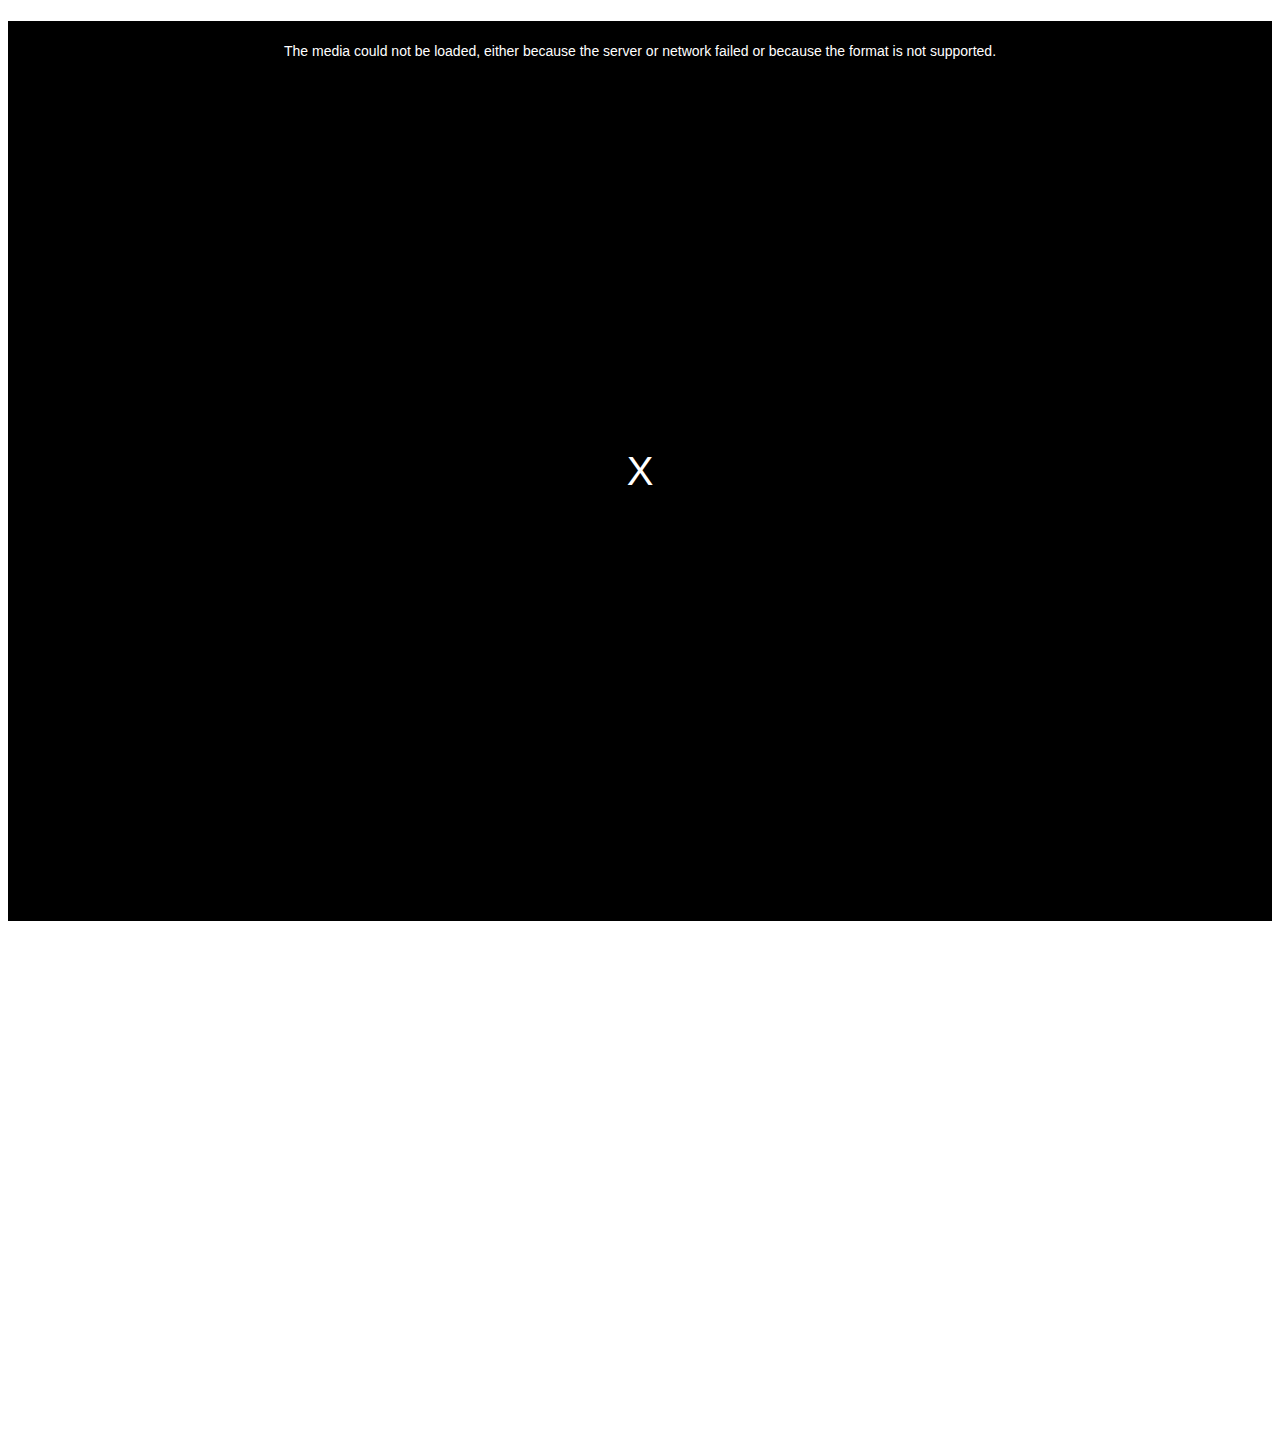
==== index.html @ 171397bf "Update index.html" ====
<!DOCTYPE html>
<html>
<head>
<meta charset=utf-8 />
<title>Welcome to nginx!</title>
<link href="/video-js.css" rel="stylesheet">
<script src="/video.js"></script>
<script src="/videojs-contrib-hls.js"></script>


<script>
var player = videojs('example-video');
player.play();
</script>


</head>
<body>
<h1></h1>


<body>



<div class="videocontent">
 <video autoplay poster="/logo.png" id="example-video" class="video-js vjs-default-skin vjs-big-play-centered vjs-fill" controls preload="auto" width="auto" height="auto"  data-setup='{}'>

<source src="http://192.168.0.10/hls/test.m3u8" type="application/x-mpegURL">
        <p class="vjs-no-js">To view this video please enable JavaScript, and consider upgrading to a web browser that
 <a href="http://videojs.com/html5-video-support/" target="_blank">supports HTML5 video</a></p>
        </video>
</div>
 <div>
 <iframe frameborder="0"
        scrolling="no"
        id="chat_embed"
        src="https://www.twitch.tv/embed/hynicon/chat"
        height="500"
        width="350">
</iframe>
 </div>
</body>
</html>
---- video-js.css ----
.video-js .vjs-big-play-button .vjs-icon-placeholder:before, .vjs-button > .vjs-icon-placeholder:before, .video-js .vjs-modal-dialog, .vjs-modal-dialog .vjs-modal-dialog-content {
  position: absolute;
  top: 0;
  left: 0;
  width: 100%;
  height: 100%; }

.video-js .vjs-big-play-button .vjs-icon-placeholder:before, .vjs-button > .vjs-icon-placeholder:before {
  text-align: center; }

@font-face {
  font-family: VideoJS;
  src: url([data-uri]) format("woff");
  font-weight: normal;
  font-style: normal; }

.vjs-icon-play, .video-js .vjs-big-play-button .vjs-icon-placeholder:before, .video-js .vjs-play-control .vjs-icon-placeholder {
  font-family: VideoJS;
  font-weight: normal;
  font-style: normal; }
  .vjs-icon-play:before, .video-js .vjs-big-play-button .vjs-icon-placeholder:before, .video-js .vjs-play-control .vjs-icon-placeholder:before {
    content: "\f101"; }

.vjs-icon-play-circle {
  font-family: VideoJS;
  font-weight: normal;
  font-style: normal; }
  .vjs-icon-play-circle:before {
    content: "\f102"; }

.vjs-icon-pause, .video-js .vjs-play-control.vjs-playing .vjs-icon-placeholder {
  font-family: VideoJS;
  font-weight: normal;
  font-style: normal; }
  .vjs-icon-pause:before, .video-js .vjs-play-control.vjs-playing .vjs-icon-placeholder:before {
    content: "\f103"; }

.vjs-icon-volume-mute, .video-js .vjs-mute-control.vjs-vol-0 .vjs-icon-placeholder {
  font-family: VideoJS;
  font-weight: normal;
  font-style: normal; }
  .vjs-icon-volume-mute:before, .video-js .vjs-mute-control.vjs-vol-0 .vjs-icon-placeholder:before {
    content: "\f104"; }

.vjs-icon-volume-low, .video-js .vjs-mute-control.vjs-vol-1 .vjs-icon-placeholder {
  font-family: VideoJS;
  font-weight: normal;
  font-style: normal; }
  .vjs-icon-volume-low:before, .video-js .vjs-mute-control.vjs-vol-1 .vjs-icon-placeholder:before {
    content: "\f105"; }

.vjs-icon-volume-mid, .video-js .vjs-mute-control.vjs-vol-2 .vjs-icon-placeholder {
  font-family: VideoJS;
  font-weight: normal;
  font-style: normal; }
  .vjs-icon-volume-mid:before, .video-js .vjs-mute-control.vjs-vol-2 .vjs-icon-placeholder:before {
    content: "\f106"; }

.vjs-icon-volume-high, .video-js .vjs-mute-control .vjs-icon-placeholder {
  font-family: VideoJS;
  font-weight: normal;
  font-style: normal; }
  .vjs-icon-volume-high:before, .video-js .vjs-mute-control .vjs-icon-placeholder:before {
    content: "\f107"; }

.vjs-icon-fullscreen-enter, .video-js .vjs-fullscreen-control .vjs-icon-placeholder {
  font-family: VideoJS;
  font-weight: normal;
  font-style: normal; }
  .vjs-icon-fullscreen-enter:before, .video-js .vjs-fullscreen-control .vjs-icon-placeholder:before {
    content: "\f108"; }

.vjs-icon-fullscreen-exit, .video-js.vjs-fullscreen .vjs-fullscreen-control .vjs-icon-placeholder {
  font-family: VideoJS;
  font-weight: normal;
  font-style: normal; }
  .vjs-icon-fullscreen-exit:before, .video-js.vjs-fullscreen .vjs-fullscreen-control .vjs-icon-placeholder:before {
    content: "\f109"; }

.vjs-icon-square {
  font-family: VideoJS;
  font-weight: normal;
  font-style: normal; }
  .vjs-icon-square:before {
    content: "\f10a"; }

.vjs-icon-spinner {
  font-family: VideoJS;
  font-weight: normal;
  font-style: normal; }
  .vjs-icon-spinner:before {
    content: "\f10b"; }

.vjs-icon-subtitles, .video-js .vjs-subtitles-button .vjs-icon-placeholder, .video-js .vjs-subs-caps-button .vjs-icon-placeholder,
.video-js.video-js:lang(en-GB) .vjs-subs-caps-button .vjs-icon-placeholder,
.video-js.video-js:lang(en-IE) .vjs-subs-caps-button .vjs-icon-placeholder,
.video-js.video-js:lang(en-AU) .vjs-subs-caps-button .vjs-icon-placeholder,
.video-js.video-js:lang(en-NZ) .vjs-subs-caps-button .vjs-icon-placeholder {
  font-family: VideoJS;
  font-weight: normal;
  font-style: normal; }
  .vjs-icon-subtitles:before, .video-js .vjs-subtitles-button .vjs-icon-placeholder:before, .video-js .vjs-subs-caps-button .vjs-icon-placeholder:before,
  .video-js.video-js:lang(en-GB) .vjs-subs-caps-button .vjs-icon-placeholder:before,
  .video-js.video-js:lang(en-IE) .vjs-subs-caps-button .vjs-icon-placeholder:before,
  .video-js.video-js:lang(en-AU) .vjs-subs-caps-button .vjs-icon-placeholder:before,
  .video-js.video-js:lang(en-NZ) .vjs-subs-caps-button .vjs-icon-placeholder:before {
    content: "\f10c"; }

.vjs-icon-captions, .video-js .vjs-captions-button .vjs-icon-placeholder, .video-js:lang(en) .vjs-subs-caps-button .vjs-icon-placeholder,
.video-js:lang(fr-CA) .vjs-subs-caps-button .vjs-icon-placeholder {
  font-family: VideoJS;
  font-weight: normal;
  font-style: normal; }
  .vjs-icon-captions:before, .video-js .vjs-captions-button .vjs-icon-placeholder:before, .video-js:lang(en) .vjs-subs-caps-button .vjs-icon-placeholder:before,
  .video-js:lang(fr-CA) .vjs-subs-caps-button .vjs-icon-placeholder:before {
    content: "\f10d"; }

.vjs-icon-chapters, .video-js .vjs-chapters-button .vjs-icon-placeholder {
  font-family: VideoJS;
  font-weight: normal;
  font-style: normal; }
  .vjs-icon-chapters:before, .video-js .vjs-chapters-button .vjs-icon-placeholder:before {
    content: "\f10e"; }

.vjs-icon-share {
  font-family: VideoJS;
  font-weight: normal;
  font-style: normal; }
  .vjs-icon-share:before {
    content: "\f10f"; }

.vjs-icon-cog {
  font-family: VideoJS;
  font-weight: normal;
  font-style: normal; }
  .vjs-icon-cog:before {
    content: "\f110"; }

.vjs-icon-circle, .video-js .vjs-play-progress, .video-js .vjs-volume-level, .vjs-seek-to-live-control .vjs-icon-placeholder {
  font-family: VideoJS;
  font-weight: normal;
  font-style: normal; }
  .vjs-icon-circle:before, .video-js .vjs-play-progress:before, .video-js .vjs-volume-level:before, .vjs-seek-to-live-control .vjs-icon-placeholder:before {
    content: "\f111"; }

.vjs-icon-circle-outline {
  font-family: VideoJS;
  font-weight: normal;
  font-style: normal; }
  .vjs-icon-circle-outline:before {
    content: "\f112"; }

.vjs-icon-circle-inner-circle {
  font-family: VideoJS;
  font-weight: normal;
  font-style: normal; }
  .vjs-icon-circle-inner-circle:before {
    content: "\f113"; }

.vjs-icon-hd {
  font-family: VideoJS;
  font-weight: normal;
  font-style: normal; }
  .vjs-icon-hd:before {
    content: "\f114"; }

.vjs-icon-cancel, .video-js .vjs-control.vjs-close-button .vjs-icon-placeholder {
  font-family: VideoJS;
  font-weight: normal;
  font-style: normal; }
  .vjs-icon-cancel:before, .video-js .vjs-control.vjs-close-button .vjs-icon-placeholder:before {
    content: "\f115"; }

.vjs-icon-replay, .video-js .vjs-play-control.vjs-ended .vjs-icon-placeholder {
  font-family: VideoJS;
  font-weight: normal;
  font-style: normal; }
  .vjs-icon-replay:before, .video-js .vjs-play-control.vjs-ended .vjs-icon-placeholder:before {
    content: "\f116"; }

.vjs-icon-facebook {
  font-family: VideoJS;
  font-weight: normal;
  font-style: normal; }
  .vjs-icon-facebook:before {
    content: "\f117"; }

.vjs-icon-gplus {
  font-family: VideoJS;
  font-weight: normal;
  font-style: normal; }
  .vjs-icon-gplus:before {
    content: "\f118"; }

.vjs-icon-linkedin {
  font-family: VideoJS;
  font-weight: normal;
  font-style: normal; }
  .vjs-icon-linkedin:before {
    content: "\f119"; }

.vjs-icon-twitter {
  font-family: VideoJS;
  font-weight: normal;
  font-style: normal; }
  .vjs-icon-twitter:before {
    content: "\f11a"; }

.vjs-icon-tumblr {
  font-family: VideoJS;
  font-weight: normal;
  font-style: normal; }
  .vjs-icon-tumblr:before {
    content: "\f11b"; }

.vjs-icon-pinterest {
  font-family: VideoJS;
  font-weight: normal;
  font-style: normal; }
  .vjs-icon-pinterest:before {
    content: "\f11c"; }

.vjs-icon-audio-description, .video-js .vjs-descriptions-button .vjs-icon-placeholder {
  font-family: VideoJS;
  font-weight: normal;
  font-style: normal; }
  .vjs-icon-audio-description:before, .video-js .vjs-descriptions-button .vjs-icon-placeholder:before {
    content: "\f11d"; }

.vjs-icon-audio, .video-js .vjs-audio-button .vjs-icon-placeholder {
  font-family: VideoJS;
  font-weight: normal;
  font-style: normal; }
  .vjs-icon-audio:before, .video-js .vjs-audio-button .vjs-icon-placeholder:before {
    content: "\f11e"; }

.vjs-icon-next-item {
  font-family: VideoJS;
  font-weight: normal;
  font-style: normal; }
  .vjs-icon-next-item:before {
    content: "\f11f"; }

.vjs-icon-previous-item {
  font-family: VideoJS;
  font-weight: normal;
  font-style: normal; }
  .vjs-icon-previous-item:before {
    content: "\f120"; }

.video-js {
  display: block;
  vertical-align: top;
  box-sizing: border-box;
  color: #fff;
  background-color: #000;
  position: relative;
  padding: 0;
  font-size: 10px;
  line-height: 1;
  font-weight: normal;
  font-style: normal;
  font-family: Arial, Helvetica, sans-serif;
  word-break: initial; }
  .video-js:-moz-full-screen {
    position: absolute; }
  .video-js:-webkit-full-screen {
    width: 100% !important;
    height: 100% !important; }

.video-js[tabindex="-1"] {
  outline: none; }

.video-js *,
.video-js *:before,
.video-js *:after {
  box-sizing: inherit; }

.video-js ul {
  font-family: inherit;
  font-size: inherit;
  line-height: inherit;
  list-style-position: outside;
  margin-left: 0;
  margin-right: 0;
  margin-top: 0;
  margin-bottom: 0; }

.video-js.vjs-fluid,
.video-js.vjs-16-9,
.video-js.vjs-4-3 {
  width: 100%;
  max-width: 100%;
  height: 0; }

.video-js.vjs-16-9 {
  padding-top: 56.25%; }

.video-js.vjs-4-3 {
  padding-top: 75%; }

.video-js.vjs-fill {
  width: 100%;
  height: 100%; }

.video-js .vjs-tech {
  position: absolute;
  top: 0;
  left: 0;
  width: 100%;
  height: 100%; }

body.vjs-full-window {
  padding: 0;
  margin: 0;
  height: 100%; }

.vjs-full-window .video-js.vjs-fullscreen {
  position: fixed;
  overflow: hidden;
  z-index: 1000;
  left: 0;
  top: 0;
  bottom: 0;
  right: 0; }

.video-js.vjs-fullscreen {
  width: 100% !important;
  height: 100% !important;
  padding-top: 0 !important; }

.video-js.vjs-fullscreen.vjs-user-inactive {
  cursor: none; }

.vjs-hidden {
  display: none !important; }

.vjs-disabled {
  opacity: 0.5;
  cursor: default; }

.video-js .vjs-offscreen {
  height: 1px;
  left: -9999px;
  position: absolute;
  top: 0;
  width: 1px; }

.vjs-lock-showing {
  display: block !important;
  opacity: 1;
  visibility: visible; }

.vjs-no-js {
  padding: 20px;
  color: #fff;
  background-color: #000;
  font-size: 18px;
  font-family: Arial, Helvetica, sans-serif;
  text-align: center;
  width: 300px;
  height: 150px;
  margin: 0px auto; }

.vjs-no-js a,
.vjs-no-js a:visited {
  color: #66A8CC; }

.video-js .vjs-big-play-button {
  font-size: 3em;
  line-height: 1.5em;
  height: 1.5em;
  width: 3em;
  display: block;
  position: absolute;
  top: 10px;
  left: 10px;
  padding: 0;
  cursor: pointer;
  opacity: 1;
  border: 0.06666em solid #fff;
  background-color: #2B333F;
  background-color: rgba(43, 51, 63, 0.7);
  border-radius: 0.3em;
  transition: all 0.4s; }

.vjs-big-play-centered .vjs-big-play-button {
  top: 50%;
  left: 50%;
  margin-top: -0.75em;
  margin-left: -1.5em; }

.video-js:hover .vjs-big-play-button,
.video-js .vjs-big-play-button:focus {
  border-color: #fff;
  background-color: #73859f;
  background-color: rgba(115, 133, 159, 0.5);
  transition: all 0s; }

.vjs-controls-disabled .vjs-big-play-button,
.vjs-has-started .vjs-big-play-button,
.vjs-using-native-controls .vjs-big-play-button,
.vjs-error .vjs-big-play-button {
  display: none; }

.vjs-has-started.vjs-paused.vjs-show-big-play-button-on-pause .vjs-big-play-button {
  display: block; }

.video-js button {
  background: none;
  border: none;
  color: inherit;
  display: inline-block;
  font-size: inherit;
  line-height: inherit;
  text-transform: none;
  text-decoration: none;
  transition: none;
  -webkit-appearance: none;
  -moz-appearance: none;
  appearance: none; }

.vjs-control .vjs-button {
  width: 100%;
  height: 100%; }

.video-js .vjs-control.vjs-close-button {
  cursor: pointer;
  height: 3em;
  position: absolute;
  right: 0;
  top: 0.5em;
  z-index: 2; }

.video-js .vjs-modal-dialog {
  background: rgba(0, 0, 0, 0.8);
  background: linear-gradient(180deg, rgba(0, 0, 0, 0.8), rgba(255, 255, 255, 0));
  overflow: auto; }

.video-js .vjs-modal-dialog > * {
  box-sizing: border-box; }

.vjs-modal-dialog .vjs-modal-dialog-content {
  font-size: 1.2em;
  line-height: 1.5;
  padding: 20px 24px;
  z-index: 1; }

.vjs-menu-button {
  cursor: pointer; }

.vjs-menu-button.vjs-disabled {
  cursor: default; }

.vjs-workinghover .vjs-menu-button.vjs-disabled:hover .vjs-menu {
  display: none; }

.vjs-menu .vjs-menu-content {
  display: block;
  padding: 0;
  margin: 0;
  font-family: Arial, Helvetica, sans-serif;
  overflow: auto; }

.vjs-menu .vjs-menu-content > * {
  box-sizing: border-box; }

.vjs-scrubbing .vjs-control.vjs-menu-button:hover .vjs-menu {
  display: none; }

.vjs-menu li {
  list-style: none;
  margin: 0;
  padding: 0.2em 0;
  line-height: 1.4em;
  font-size: 1.2em;
  text-align: center;
  text-transform: lowercase; }

.vjs-menu li.vjs-menu-item:focus,
.vjs-menu li.vjs-menu-item:hover,
.js-focus-visible .vjs-menu li.vjs-menu-item:hover {
  background-color: #73859f;
  background-color: rgba(115, 133, 159, 0.5); }

.vjs-menu li.vjs-selected,
.vjs-menu li.vjs-selected:focus,
.vjs-menu li.vjs-selected:hover,
.js-focus-visible .vjs-menu li.vjs-selected:hover {
  background-color: #fff;
  color: #2B333F; }

.vjs-menu li.vjs-menu-title {
  text-align: center;
  text-transform: uppercase;
  font-size: 1em;
  line-height: 2em;
  padding: 0;
  margin: 0 0 0.3em 0;
  font-weight: bold;
  cursor: default; }

.vjs-menu-button-popup .vjs-menu {
  display: none;
  position: absolute;
  bottom: 0;
  width: 10em;
  left: -3em;
  height: 0em;
  margin-bottom: 1.5em;
  border-top-color: rgba(43, 51, 63, 0.7); }

.vjs-menu-button-popup .vjs-menu .vjs-menu-content {
  background-color: #2B333F;
  background-color: rgba(43, 51, 63, 0.7);
  position: absolute;
  width: 100%;
  bottom: 1.5em;
  max-height: 15em; }

.vjs-workinghover .vjs-menu-button-popup:hover .vjs-menu,
.vjs-menu-button-popup .vjs-menu.vjs-lock-showing {
  display: block; }

.video-js .vjs-menu-button-inline {
  transition: all 0.4s;
  overflow: hidden; }

.video-js .vjs-menu-button-inline:before {
  width: 2.222222222em; }

.video-js .vjs-menu-button-inline:hover,
.video-js .vjs-menu-button-inline:focus,
.video-js .vjs-menu-button-inline.vjs-slider-active,
.video-js.vjs-no-flex .vjs-menu-button-inline {
  width: 12em; }

.vjs-menu-button-inline .vjs-menu {
  opacity: 0;
  height: 100%;
  width: auto;
  position: absolute;
  left: 4em;
  top: 0;
  padding: 0;
  margin: 0;
  transition: all 0.4s; }

.vjs-menu-button-inline:hover .vjs-menu,
.vjs-menu-button-inline:focus .vjs-menu,
.vjs-menu-button-inline.vjs-slider-active .vjs-menu {
  display: block;
  opacity: 1; }

.vjs-no-flex .vjs-menu-button-inline .vjs-menu {
  display: block;
  opacity: 1;
  position: relative;
  width: auto; }

.vjs-no-flex .vjs-menu-button-inline:hover .vjs-menu,
.vjs-no-flex .vjs-menu-button-inline:focus .vjs-menu,
.vjs-no-flex .vjs-menu-button-inline.vjs-slider-active .vjs-menu {
  width: auto; }

.vjs-menu-button-inline .vjs-menu-content {
  width: auto;
  height: 100%;
  margin: 0;
  overflow: hidden; }

.video-js .vjs-control-bar {
  display: flex;
  display: -webkit-box;
  display: -webkit-flex;
  display: -ms-flexbox;
  width: 100%;
  position: absolute;
  bottom: 0;
  left: 0;
  right: 0;
  height: 3.0em;
  background-color: #2B333F;
  background-color: rgba(43, 51, 63, 0.7);}

.vjs-has-started .vjs-control-bar {
  display: flex;
  visibility: visible;
  opacity: 1;
  transition: visibility 0.1s, opacity 0.1s; }

.vjs-has-started.vjs-user-inactive.vjs-playing .vjs-control-bar {
  visibility: visible;
  opacity: 0;
  transition: visibility 1s, opacity 1s; }

.vjs-controls-disabled .vjs-control-bar,
.vjs-using-native-controls .vjs-control-bar,
.vjs-error .vjs-control-bar {
  display: none !important; }

.vjs-audio.vjs-has-started.vjs-user-inactive.vjs-playing .vjs-control-bar {
  opacity: 1;
  visibility: visible; }

.vjs-has-started.vjs-no-flex .vjs-control-bar {
  display: table; }

.video-js .vjs-control {
  position: relative;
  text-align: center;
  margin: 0;
  padding: 0;
  height: 100%;
  width: 4em;
  flex: none; }

.vjs-button > .vjs-icon-placeholder:before {
  font-size: 1.8em;
  line-height: 1.67; }

.video-js .vjs-control:focus:before,
.video-js .vjs-control:hover:before,
.video-js .vjs-control:focus {
  text-shadow: 0em 0em 1em white; }

.video-js .vjs-control-text {
  border: 0;
  clip: rect(0 0 0 0);
  height: 1px;
  overflow: hidden;
  padding: 0;
  position: absolute;
  width: 1px; }

.vjs-no-flex .vjs-control {
  display: table-cell;
  vertical-align: middle; }

.video-js .vjs-custom-control-spacer {
  display: none; }

.video-js .vjs-progress-control {
  cursor: pointer;
  flex: auto;
  display: flex;
  align-items: center;
  min-width: 4em;
  touch-action: none; }

.video-js .vjs-progress-control.disabled {
  cursor: default; }

.vjs-live .vjs-progress-control {
  display: none; }

.vjs-liveui .vjs-progress-control {
  display: flex;
  align-items: center; }

.vjs-no-flex .vjs-progress-control {
  width: auto; }

.video-js .vjs-progress-holder {
  flex: auto;
  transition: all 0.2s;
  height: 0.3em; }

.video-js .vjs-progress-control .vjs-progress-holder {
  margin: 0 10px; }

.video-js .vjs-progress-control:hover .vjs-progress-holder {
  font-size: 1.666666666666666666em; }

.video-js .vjs-progress-control:hover .vjs-progress-holder.disabled {
  font-size: 1em; }

.video-js .vjs-progress-holder .vjs-play-progress,
.video-js .vjs-progress-holder .vjs-load-progress,
.video-js .vjs-progress-holder .vjs-load-progress div {
  position: absolute;
  display: block;
  height: 100%;
  margin: 0;
  padding: 0;
  width: 0; }

.video-js .vjs-play-progress {
  background-color: #fff; }
  .video-js .vjs-play-progress:before {
    font-size: 0.9em;
    position: absolute;
    right: -0.5em;
    top: -0.333333333333333em;
    z-index: 1; }

.video-js .vjs-load-progress {
  background: rgba(115, 133, 159, 0.5); }

.video-js .vjs-load-progress div {
  background: rgba(115, 133, 159, 0.75); }

.video-js .vjs-time-tooltip {
  background-color: #fff;
  background-color: rgba(255, 255, 255, 0.8);
  border-radius: 0.3em;
  color: #000;
  float: right;
  font-family: Arial, Helvetica, sans-serif;
  font-size: 1em;
  padding: 6px 8px 8px 8px;
  pointer-events: none;
  position: absolute;
  top: -3.4em;
  visibility: hidden;
  z-index: 1; }

.video-js .vjs-progress-holder:focus .vjs-time-tooltip {
  display: none; }

.video-js .vjs-progress-control:hover .vjs-time-tooltip,
.video-js .vjs-progress-control:hover .vjs-progress-holder:focus .vjs-time-tooltip {
  display: block;
  font-size: 0.6em;
  visibility: visible; }

.video-js .vjs-progress-control.disabled:hover .vjs-time-tooltip {
  font-size: 1em; }

.video-js .vjs-progress-control .vjs-mouse-display {
  display: none;
  position: absolute;
  width: 1px;
  height: 100%;
  background-color: #000;
  z-index: 1; }

.vjs-no-flex .vjs-progress-control .vjs-mouse-display {
  z-index: 0; }

.video-js .vjs-progress-control:hover .vjs-mouse-display {
  display: block; }

.video-js.vjs-user-inactive .vjs-progress-control .vjs-mouse-display {
  visibility: hidden;
  opacity: 0;
  transition: visibility 1s, opacity 1s; }

.video-js.vjs-user-inactive.vjs-no-flex .vjs-progress-control .vjs-mouse-display {
  display: none; }

.vjs-mouse-display .vjs-time-tooltip {
  color: #fff;
  background-color: #000;
  background-color: rgba(0, 0, 0, 0.8); }

.video-js .vjs-slider {
  position: relative;
  cursor: pointer;
  padding: 0;
  margin: 0 0.45em 0 0.45em;
  /* iOS Safari */
  -webkit-touch-callout: none;
  /* Safari */
  -webkit-user-select: none;
  /* Konqueror HTML */
  /* Firefox */
  -moz-user-select: none;
  /* Internet Explorer/Edge */
  -ms-user-select: none;
  /* Non-prefixed version, currently supported by Chrome and Opera */
  user-select: none;
  background-color: #73859f;
  background-color: rgba(115, 133, 159, 0.5); }

.video-js .vjs-slider.disabled {
  cursor: default; }

.video-js .vjs-slider:focus {
  text-shadow: 0em 0em 1em white;
  box-shadow: 0 0 1em #fff; }

.video-js .vjs-mute-control {
  cursor: pointer;
  flex: none; }

.video-js .vjs-volume-control {
  cursor: pointer;
  margin-right: 1em;
  display: flex; }

.video-js .vjs-volume-control.vjs-volume-horizontal {
  width: 5em; }

.video-js .vjs-volume-panel .vjs-volume-control {
  visibility: visible;
  opacity: 0;
  width: 1px;
  height: 1px;
  margin-left: -1px; }

.video-js .vjs-volume-panel {
  transition: width 1s; }
  .video-js .vjs-volume-panel:hover .vjs-volume-control,
  .video-js .vjs-volume-panel:active .vjs-volume-control,
  .video-js .vjs-volume-panel:focus .vjs-volume-control,
  .video-js .vjs-volume-panel .vjs-volume-control:hover,
  .video-js .vjs-volume-panel .vjs-volume-control:active,
  .video-js .vjs-volume-panel .vjs-mute-control:hover ~ .vjs-volume-control,
  .video-js .vjs-volume-panel .vjs-volume-control.vjs-slider-active {
    visibility: visible;
    opacity: 1;
    position: relative;
    transition: visibility 0.1s, opacity 0.1s, height 0.1s, width 0.1s, left 0s, top 0s; }
    .video-js .vjs-volume-panel:hover .vjs-volume-control.vjs-volume-horizontal,
    .video-js .vjs-volume-panel:active .vjs-volume-control.vjs-volume-horizontal,
    .video-js .vjs-volume-panel:focus .vjs-volume-control.vjs-volume-horizontal,
    .video-js .vjs-volume-panel .vjs-volume-control:hover.vjs-volume-horizontal,
    .video-js .vjs-volume-panel .vjs-volume-control:active.vjs-volume-horizontal,
    .video-js .vjs-volume-panel .vjs-mute-control:hover ~ .vjs-volume-control.vjs-volume-horizontal,
    .video-js .vjs-volume-panel .vjs-volume-control.vjs-slider-active.vjs-volume-horizontal {
      width: 5em;
      height: 3em; }
    .video-js .vjs-volume-panel:hover .vjs-volume-control.vjs-volume-vertical,
    .video-js .vjs-volume-panel:active .vjs-volume-control.vjs-volume-vertical,
    .video-js .vjs-volume-panel:focus .vjs-volume-control.vjs-volume-vertical,
    .video-js .vjs-volume-panel .vjs-volume-control:hover.vjs-volume-vertical,
    .video-js .vjs-volume-panel .vjs-volume-control:active.vjs-volume-vertical,
    .video-js .vjs-volume-panel .vjs-mute-control:hover ~ .vjs-volume-control.vjs-volume-vertical,
    .video-js .vjs-volume-panel .vjs-volume-control.vjs-slider-active.vjs-volume-vertical {
      left: -3.5em; }
  .video-js .vjs-volume-panel.vjs-volume-panel-horizontal:hover, .video-js .vjs-volume-panel.vjs-volume-panel-horizontal:active, .video-js .vjs-volume-panel.vjs-volume-panel-horizontal.vjs-slider-active {
    width: 9em;
    transition: width 0.1s; }
  .video-js .vjs-volume-panel.vjs-volume-panel-horizontal.vjs-mute-toggle-only {
    width: 4em; }

.video-js .vjs-volume-panel .vjs-volume-control.vjs-volume-vertical {
  height: 8em;
  width: 3em;
  left: -3000em;
  transition: visibility 1s, opacity 1s, height 1s 1s, width 1s 1s, left 1s 1s, top 1s 1s; }

.video-js .vjs-volume-panel .vjs-volume-control.vjs-volume-horizontal {
  transition: visibility 1s, opacity 1s, height 1s 1s, width 1s, left 1s 1s, top 1s 1s; }

.video-js.vjs-no-flex .vjs-volume-panel .vjs-volume-control.vjs-volume-horizontal {
  width: 5em;
  height: 3em;
  visibility: visible;
  opacity: 1;
  position: relative;
  transition: none; }

.video-js.vjs-no-flex .vjs-volume-control.vjs-volume-vertical,
.video-js.vjs-no-flex .vjs-volume-panel .vjs-volume-control.vjs-volume-vertical {
  position: absolute;
  bottom: 3em;
  left: 0.5em; }

.video-js .vjs-volume-panel {
  display: flex; }

.video-js .vjs-volume-bar {
  margin: 1.35em 0.45em; }

.vjs-volume-bar.vjs-slider-horizontal {
  width: 5em;
  height: 0.3em; }

.vjs-volume-bar.vjs-slider-vertical {
  width: 0.3em;
  height: 5em;
  margin: 1.35em auto; }

.video-js .vjs-volume-level {
  position: absolute;
  bottom: 0;
  left: 0;
  background-color: #fff; }
  .video-js .vjs-volume-level:before {
    position: absolute;
    font-size: 0.9em; }

.vjs-slider-vertical .vjs-volume-level {
  width: 0.3em; }
  .vjs-slider-vertical .vjs-volume-level:before {
    top: -0.5em;
    left: -0.3em; }

.vjs-slider-horizontal .vjs-volume-level {
  height: 0.3em; }
  .vjs-slider-horizontal .vjs-volume-level:before {
    top: -0.3em;
    right: -0.5em; }

.video-js .vjs-volume-panel.vjs-volume-panel-vertical {
  width: 4em; }

.vjs-volume-bar.vjs-slider-vertical .vjs-volume-level {
  height: 100%; }

.vjs-volume-bar.vjs-slider-horizontal .vjs-volume-level {
  width: 100%; }

.video-js .vjs-volume-vertical {
  width: 3em;
  height: 8em;
  bottom: 8em;
  background-color: #2B333F;
  background-color: rgba(43, 51, 63, 0.7); }

.video-js .vjs-volume-horizontal .vjs-menu {
  left: -2em; }

.vjs-poster {
  display: inline-block;
  vertical-align: middle;
  background-repeat: no-repeat;
  background-position: 50% 50%;
  background-size: contain;
  background-color: #000000;
  cursor: pointer;
  margin: 0;
  padding: 0;
  position: absolute;
  top: 0;
  right: 0;
  bottom: 0;
  left: 0;
  height: 100%; }

.vjs-has-started .vjs-poster {
  display: none; }

.vjs-audio.vjs-has-started .vjs-poster {
  display: block; }

.vjs-using-native-controls .vjs-poster {
  display: none; }

.video-js .vjs-live-control {
  display: flex;
  align-items: flex-start;
  flex: auto;
  font-size: 1em;
  line-height: 3em; }

.vjs-no-flex .vjs-live-control {
  display: table-cell;
  width: auto;
  text-align: left; }

.video-js:not(.vjs-live) .vjs-live-control,
.video-js.vjs-liveui .vjs-live-control {
  display: none; }

.video-js .vjs-seek-to-live-control {
  cursor: pointer;
  flex: none;
  display: inline-flex;
  height: 100%;
  padding-left: 0.5em;
  padding-right: 0.5em;
  font-size: 1em;
  line-height: 3em;
  width: auto;
  min-width: 4em; }

.vjs-no-flex .vjs-seek-to-live-control {
  display: table-cell;
  width: auto;
  text-align: left; }

.video-js.vjs-live:not(.vjs-liveui) .vjs-seek-to-live-control,
.video-js:not(.vjs-live) .vjs-seek-to-live-control {
  display: none; }

.vjs-seek-to-live-control.vjs-control.vjs-at-live-edge {
  cursor: auto; }

.vjs-seek-to-live-control .vjs-icon-placeholder {
  margin-right: 0.5em;
  color: #888; }

.vjs-seek-to-live-control.vjs-control.vjs-at-live-edge .vjs-icon-placeholder {
  color: red; }

.video-js .vjs-time-control {
  flex: none;
  font-size: 1em;
  line-height: 3em;
  min-width: 2em;
  width: auto;
  padding-left: 1em;
  padding-right: 1em; }

.vjs-live .vjs-time-control {
  display: none; }

.video-js .vjs-current-time,
.vjs-no-flex .vjs-current-time {
  display: none; }

.video-js .vjs-duration,
.vjs-no-flex .vjs-duration {
  display: none; }

.vjs-time-divider {
  display: none;
  line-height: 3em; }

.vjs-live .vjs-time-divider {
  display: none; }

.video-js .vjs-play-control {
  cursor: pointer; }

.video-js .vjs-play-control .vjs-icon-placeholder {
  flex: none; }

.vjs-text-track-display {
  position: absolute;
  bottom: 3em;
  left: 0;
  right: 0;
  top: 0;
  pointer-events: none; }

.video-js.vjs-user-inactive.vjs-playing .vjs-text-track-display {
  bottom: 1em; }

.video-js .vjs-text-track {
  font-size: 1.4em;
  text-align: center;
  margin-bottom: 0.1em; }

.vjs-subtitles {
  color: #fff; }

.vjs-captions {
  color: #fc6; }

.vjs-tt-cue {
  display: block; }

video::-webkit-media-text-track-display {
  -webkit-transform: translateY(-3em);
  transform: translateY(-3em); }

.video-js.vjs-user-inactive.vjs-playing video::-webkit-media-text-track-display {
  -webkit-transform: translateY(-1.5em);
  transform: translateY(-1.5em); }

.video-js .vjs-fullscreen-control {
  cursor: pointer;
  flex: none; }

.vjs-playback-rate > .vjs-menu-button,
.vjs-playback-rate .vjs-playback-rate-value {
  position: absolute;
  top: 0;
  left: 0;
  width: 100%;
  height: 100%; }

.vjs-playback-rate .vjs-playback-rate-value {
  pointer-events: none;
  font-size: 1.5em;
  line-height: 2;
  text-align: center; }

.vjs-playback-rate .vjs-menu {
  width: 4em;
  left: 0em; }

.vjs-error .vjs-error-display .vjs-modal-dialog-content {
  font-size: 1.4em;
  text-align: center; }

.vjs-error .vjs-error-display:before {
  color: #fff;
  content: 'X';
  font-family: Arial, Helvetica, sans-serif;
  font-size: 4em;
  left: 0;
  line-height: 1;
  margin-top: -0.5em;
  position: absolute;
  text-shadow: 0.05em 0.05em 0.1em #000;
  text-align: center;
  top: 50%;
  vertical-align: middle;
  width: 100%; }

.vjs-loading-spinner {
  display: none;
  position: absolute;
  top: 50%;
  left: 50%;
  margin: -25px 0 0 -25px;
  opacity: 0.85;
  text-align: left;
  border: 6px solid rgba(43, 51, 63, 0.7);
  box-sizing: border-box;
  background-clip: padding-box;
  width: 50px;
  height: 50px;
  border-radius: 25px;
  visibility: hidden; }

.vjs-seeking .vjs-loading-spinner,
.vjs-waiting .vjs-loading-spinner {
  display: block;
  -webkit-animation: vjs-spinner-show 0s linear 0.3s forwards;
          animation: vjs-spinner-show 0s linear 0.3s forwards; }

.vjs-loading-spinner:before,
.vjs-loading-spinner:after {
  content: "";
  position: absolute;
  margin: -6px;
  box-sizing: inherit;
  width: inherit;
  height: inherit;
  border-radius: inherit;
  opacity: 1;
  border: inherit;
  border-color: transparent;
  border-top-color: white; }

.vjs-seeking .vjs-loading-spinner:before,
.vjs-seeking .vjs-loading-spinner:after,
.vjs-waiting .vjs-loading-spinner:before,
.vjs-waiting .vjs-loading-spinner:after {
  -webkit-animation: vjs-spinner-spin 1.1s cubic-bezier(0.6, 0.2, 0, 0.8) infinite, vjs-spinner-fade 1.1s linear infinite;
  animation: vjs-spinner-spin 1.1s cubic-bezier(0.6, 0.2, 0, 0.8) infinite, vjs-spinner-fade 1.1s linear infinite; }

.vjs-seeking .vjs-loading-spinner:before,
.vjs-waiting .vjs-loading-spinner:before {
  border-top-color: white; }

.vjs-seeking .vjs-loading-spinner:after,
.vjs-waiting .vjs-loading-spinner:after {
  border-top-color: white;
  -webkit-animation-delay: 0.44s;
  animation-delay: 0.44s; }

@keyframes vjs-spinner-show {
  to {
    visibility: visible; } }

@-webkit-keyframes vjs-spinner-show {
  to {
    visibility: visible; } }

@keyframes vjs-spinner-spin {
  100% {
    -webkit-transform: rotate(360deg);
            transform: rotate(360deg); } }

@-webkit-keyframes vjs-spinner-spin {
  100% {
    -webkit-transform: rotate(360deg); } }

@keyframes vjs-spinner-fade {
  0% {
    border-top-color: #73859f; }
  20% {
    border-top-color: #73859f; }
  35% {
    border-top-color: white; }
  60% {
    border-top-color: #73859f; }
  100% {
    border-top-color: #73859f; } }

@-webkit-keyframes vjs-spinner-fade {
  0% {
    border-top-color: #73859f; }
  20% {
    border-top-color: #73859f; }
  35% {
    border-top-color: white; }
  60% {
    border-top-color: #73859f; }
  100% {
    border-top-color: #73859f; } }

.vjs-chapters-button .vjs-menu ul {
  width: 24em; }

.video-js .vjs-subs-caps-button + .vjs-menu .vjs-captions-menu-item .vjs-menu-item-text .vjs-icon-placeholder {
  vertical-align: middle;
  display: inline-block;
  margin-bottom: -0.1em; }

.video-js .vjs-subs-caps-button + .vjs-menu .vjs-captions-menu-item .vjs-menu-item-text .vjs-icon-placeholder:before {
  font-family: VideoJS;
  content: "\f10d";
  font-size: 1.5em;
  line-height: inherit; }

.video-js .vjs-audio-button + .vjs-menu .vjs-main-desc-menu-item .vjs-menu-item-text .vjs-icon-placeholder {
  vertical-align: middle;
  display: inline-block;
  margin-bottom: -0.1em; }

.video-js .vjs-audio-button + .vjs-menu .vjs-main-desc-menu-item .vjs-menu-item-text .vjs-icon-placeholder:before {
  font-family: VideoJS;
  content: " \f11d";
  font-size: 1.5em;
  line-height: inherit; }

.video-js.vjs-layout-tiny:not(.vjs-fullscreen) .vjs-custom-control-spacer {
  flex: auto;
  display: block; }

.video-js.vjs-layout-tiny:not(.vjs-fullscreen).vjs-no-flex .vjs-custom-control-spacer {
  width: auto; }

.video-js.vjs-layout-tiny:not(.vjs-fullscreen) .vjs-current-time, .video-js.vjs-layout-tiny:not(.vjs-fullscreen) .vjs-time-divider, .video-js.vjs-layout-tiny:not(.vjs-fullscreen) .vjs-duration, .video-js.vjs-layout-tiny:not(.vjs-fullscreen) .vjs-remaining-time,
.video-js.vjs-layout-tiny:not(.vjs-fullscreen) .vjs-playback-rate, .video-js.vjs-layout-tiny:not(.vjs-fullscreen) .vjs-progress-control,
.video-js.vjs-layout-tiny:not(.vjs-fullscreen) .vjs-mute-control, .video-js.vjs-layout-tiny:not(.vjs-fullscreen) .vjs-volume-control, .video-js.vjs-layout-tiny:not(.vjs-fullscreen) .vjs-volume-panel,
.video-js.vjs-layout-tiny:not(.vjs-fullscreen) .vjs-chapters-button, .video-js.vjs-layout-tiny:not(.vjs-fullscreen) .vjs-descriptions-button, .video-js.vjs-layout-tiny:not(.vjs-fullscreen) .vjs-captions-button,
.video-js.vjs-layout-tiny:not(.vjs-fullscreen) .vjs-subtitles-button, .video-js.vjs-layout-tiny:not(.vjs-fullscreen) .vjs-subs-caps-button, .video-js.vjs-layout-tiny:not(.vjs-fullscreen) .vjs-audio-button {
  display: none; }

.video-js.vjs-layout-x-small:not(.vjs-fullscreen) .vjs-current-time, .video-js.vjs-layout-x-small:not(.vjs-fullscreen) .vjs-time-divider, .video-js.vjs-layout-x-small:not(.vjs-fullscreen) .vjs-duration, .video-js.vjs-layout-x-small:not(.vjs-fullscreen) .vjs-remaining-time,
.video-js.vjs-layout-x-small:not(.vjs-fullscreen) .vjs-playback-rate,
.video-js.vjs-layout-x-small:not(.vjs-fullscreen) .vjs-mute-control, .video-js.vjs-layout-x-small:not(.vjs-fullscreen) .vjs-volume-control, .video-js.vjs-layout-x-small:not(.vjs-fullscreen) .vjs-volume-panel,
.video-js.vjs-layout-x-small:not(.vjs-fullscreen) .vjs-chapters-button, .video-js.vjs-layout-x-small:not(.vjs-fullscreen) .vjs-descriptions-button, .video-js.vjs-layout-x-small:not(.vjs-fullscreen) .vjs-captions-button,
.video-js.vjs-layout-x-small:not(.vjs-fullscreen) .vjs-subtitles-button, .video-js.vjs-layout-x-small:not(.vjs-fullscreen) .vjs-subs-caps-button, .video-js.vjs-layout-x-small:not(.vjs-fullscreen) .vjs-audio-button {
  display: none; }

.video-js.vjs-layout-small:not(.vjs-fullscreen) .vjs-current-time, .video-js.vjs-layout-small:not(.vjs-fullscreen) .vjs-time-divider, .video-js.vjs-layout-small:not(.vjs-fullscreen) .vjs-duration, .video-js.vjs-layout-small:not(.vjs-fullscreen) .vjs-remaining-time,
.video-js.vjs-layout-small:not(.vjs-fullscreen) .vjs-playback-rate,
.video-js.vjs-layout-small:not(.vjs-fullscreen) .vjs-mute-control, .video-js.vjs-layout-small:not(.vjs-fullscreen) .vjs-volume-control, .video-js.vjs-layout-small:not(.vjs-fullscreen) .vjs-volume-panel,
.video-js.vjs-layout-small:not(.vjs-fullscreen) .vjs-chapters-button, .video-js.vjs-layout-small:not(.vjs-fullscreen) .vjs-descriptions-button, .video-js.vjs-layout-small:not(.vjs-fullscreen) .vjs-captions-button,
.video-js.vjs-layout-small:not(.vjs-fullscreen) .vjs-subtitles-button, .video-js.vjs-layout-small:not(.vjs-fullscreen) .vjs-audio-button {
  display: none; }

.vjs-modal-dialog.vjs-text-track-settings {
  background-color: #2B333F;
  background-color: rgba(43, 51, 63, 0.75);
  color: #fff;
  height: 70%; }

.vjs-text-track-settings .vjs-modal-dialog-content {
  display: table; }

.vjs-text-track-settings .vjs-track-settings-colors,
.vjs-text-track-settings .vjs-track-settings-font,
.vjs-text-track-settings .vjs-track-settings-controls {
  display: table-cell; }

.vjs-text-track-settings .vjs-track-settings-controls {
  text-align: right;
  vertical-align: bottom; }

@supports (display: grid) {
  .vjs-text-track-settings .vjs-modal-dialog-content {
    display: grid;
    grid-template-columns: 1fr 1fr;
    grid-template-rows: 1fr;
    padding: 20px 24px 0px 24px; }
  .vjs-track-settings-controls .vjs-default-button {
    margin-bottom: 20px; }
  .vjs-text-track-settings .vjs-track-settings-controls {
    grid-column: 1 / -1; }
  .vjs-layout-small .vjs-text-track-settings .vjs-modal-dialog-content,
  .vjs-layout-x-small .vjs-text-track-settings .vjs-modal-dialog-content,
  .vjs-layout-tiny .vjs-text-track-settings .vjs-modal-dialog-content {
    grid-template-columns: 1fr; } }

.vjs-track-setting > select {
  margin-right: 1em;
  margin-bottom: 0.5em; }

.vjs-text-track-settings fieldset {
  margin: 5px;
  padding: 3px;
  border: none; }

.vjs-text-track-settings fieldset span {
  display: inline-block; }

.vjs-text-track-settings fieldset span > select {
  max-width: 7.3em; }

.vjs-text-track-settings legend {
  color: #fff;
  margin: 0 0 5px 0; }

.vjs-text-track-settings .vjs-label {
  position: absolute;
  clip: rect(1px 1px 1px 1px);
  clip: rect(1px, 1px, 1px, 1px);
  display: block;
  margin: 0 0 5px 0;
  padding: 0;
  border: 0;
  height: 1px;
  width: 1px;
  overflow: hidden; }

.vjs-track-settings-controls button:focus,
.vjs-track-settings-controls button:active {
  outline-style: solid;
  outline-width: medium;
  background-image: linear-gradient(0deg, #fff 88%, #73859f 100%); }

.vjs-track-settings-controls button:hover {
  color: rgba(43, 51, 63, 0.75); }

.vjs-track-settings-controls button {
  background-color: #fff;
  background-image: linear-gradient(-180deg, #fff 88%, #73859f 100%);
  color: #2B333F;
  cursor: pointer;
  border-radius: 2px; }

.vjs-track-settings-controls .vjs-default-button {
  margin-right: 1em; }

@media print {
  .video-js > *:not(.vjs-tech):not(.vjs-poster) {
    visibility: hidden; } }

.vjs-resize-manager {
  position: absolute;
  top: 0;
  left: 0;
  width: 100%;
  height: 100%;
  border: none;
  z-index: -1000; }

.js-focus-visible .video-js *:focus:not(.focus-visible) {
  outline: none;
  background: none; }

.video-js *:focus:not(:focus-visible),
.video-js .vjs-menu *:focus:not(:focus-visible) {
  outline: none;
  background: none; }

.videocontent {
  width: 100%;
  height: 100vh;
}
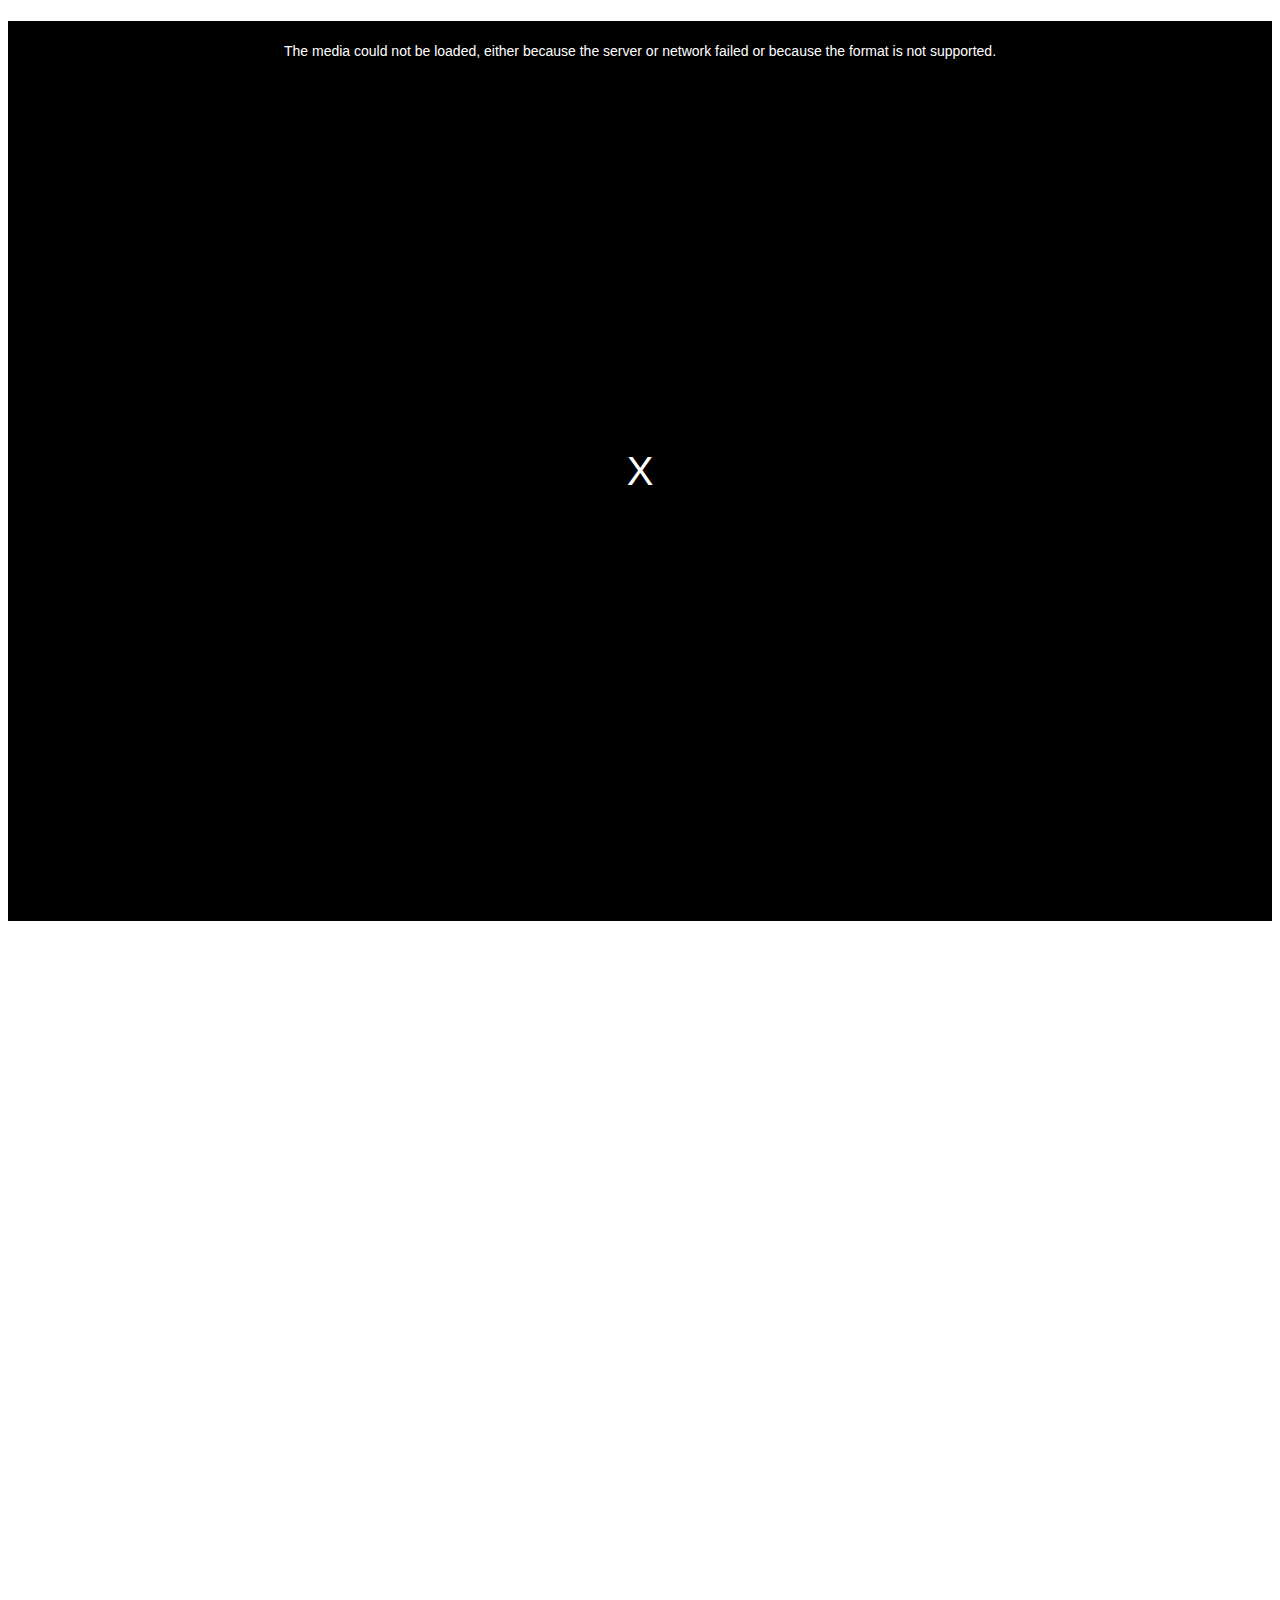
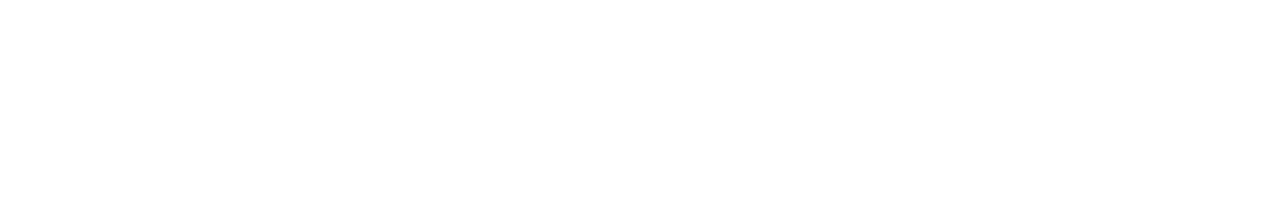
==== commit d8d3c259: "update" ====
--- a/index.html
+++ b/index.html
@@ -2,7 +2,7 @@
 <html>
 <head>
 <meta charset=utf-8 />
-<title>Welcome to nginx!</title>
+<title>Hynicon.Live</title>
 <link href="/video-js.css" rel="stylesheet">
 <script src="/video.js"></script>
 <script src="/videojs-contrib-hls.js"></script>
@@ -31,7 +31,7 @@
  <a href="http://videojs.com/html5-video-support/" target="_blank">supports HTML5 video</a></p>
         </video>
 </div>
- <div>
+ <div class="twitchchat">
  <iframe frameborder="0"
         scrolling="no"
         id="chat_embed"
--- a/video-js.css
+++ b/video-js.css
@@ -250,7 +250,6 @@
 
 .video-js {
   display: block;
-  vertical-align: top;
   box-sizing: border-box;
   color: #fff;
   background-color: #000;
@@ -1348,4 +1347,11 @@
 .videocontent {
   width: 100%;
   height: 100vh;
+  float: left;
 }
+
+.twitchchat {
+  width: 100%;
+  height:100vh;
+  float: right;
+}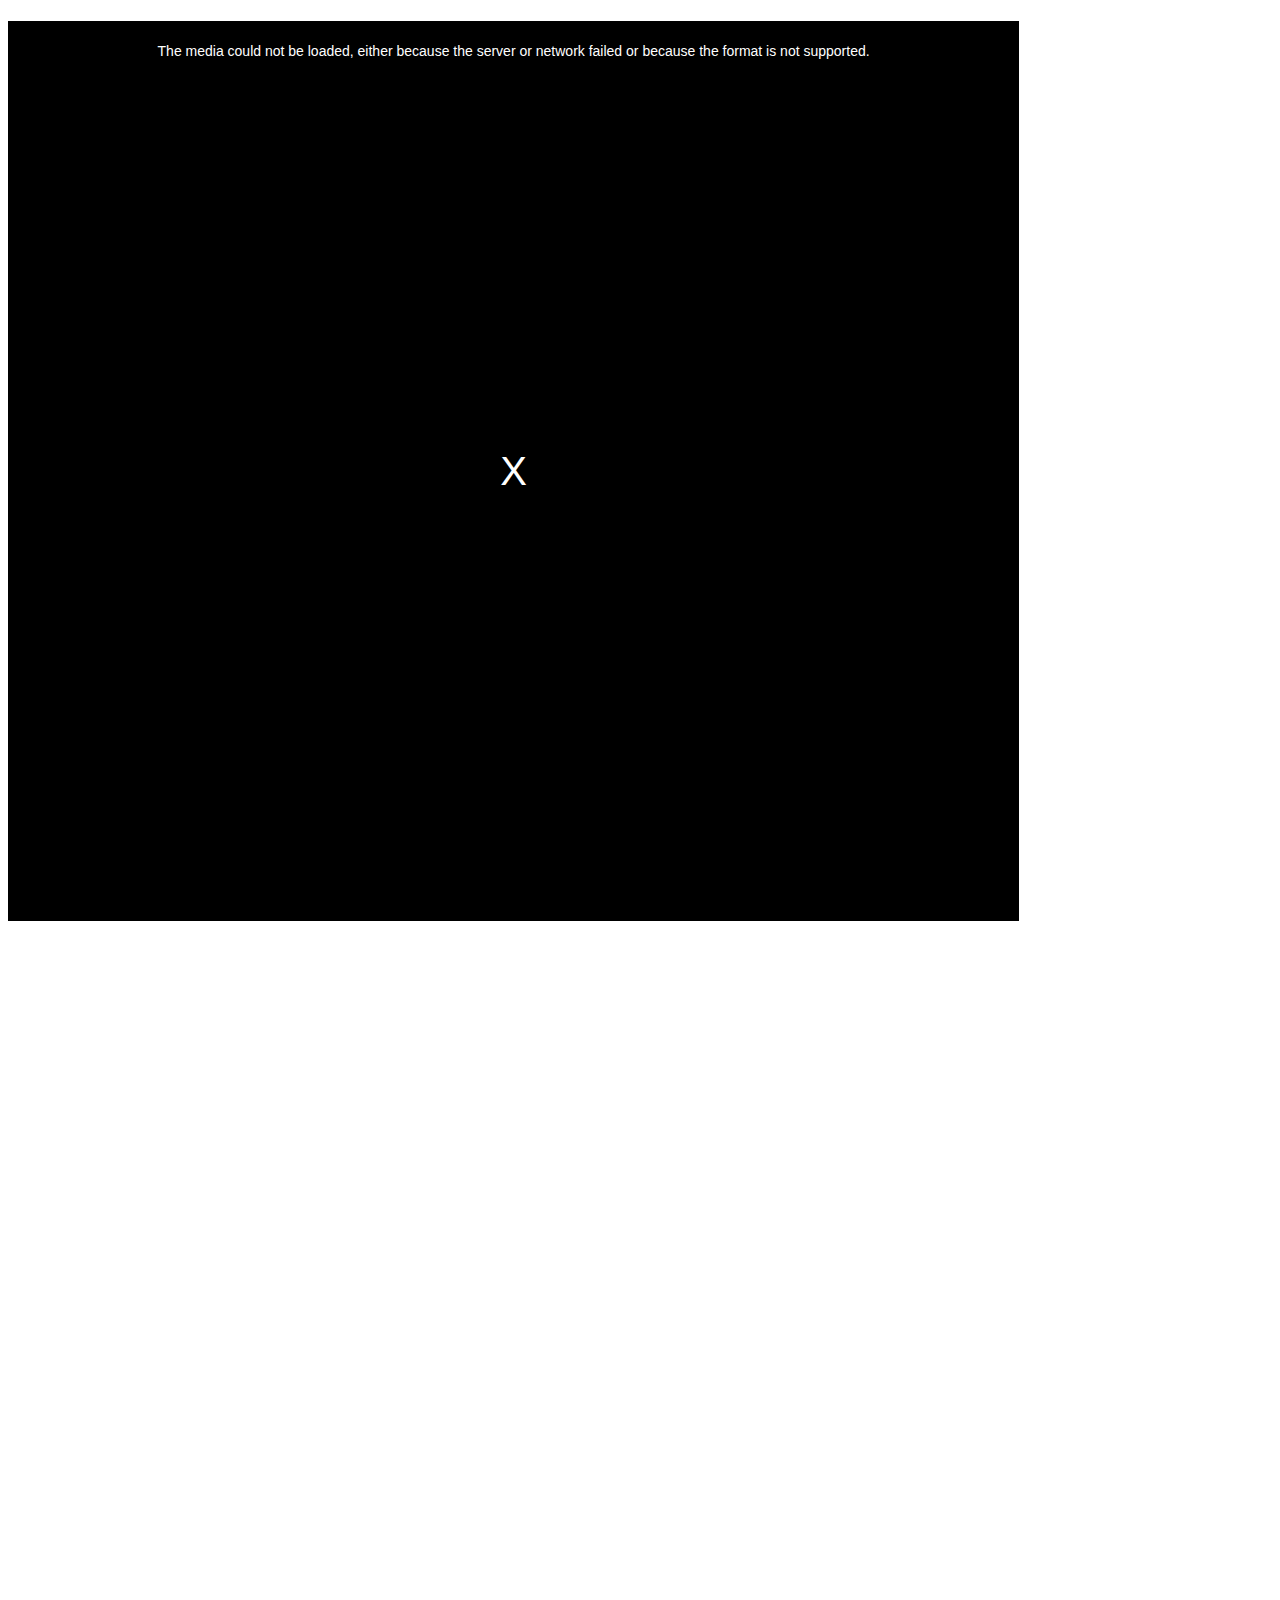
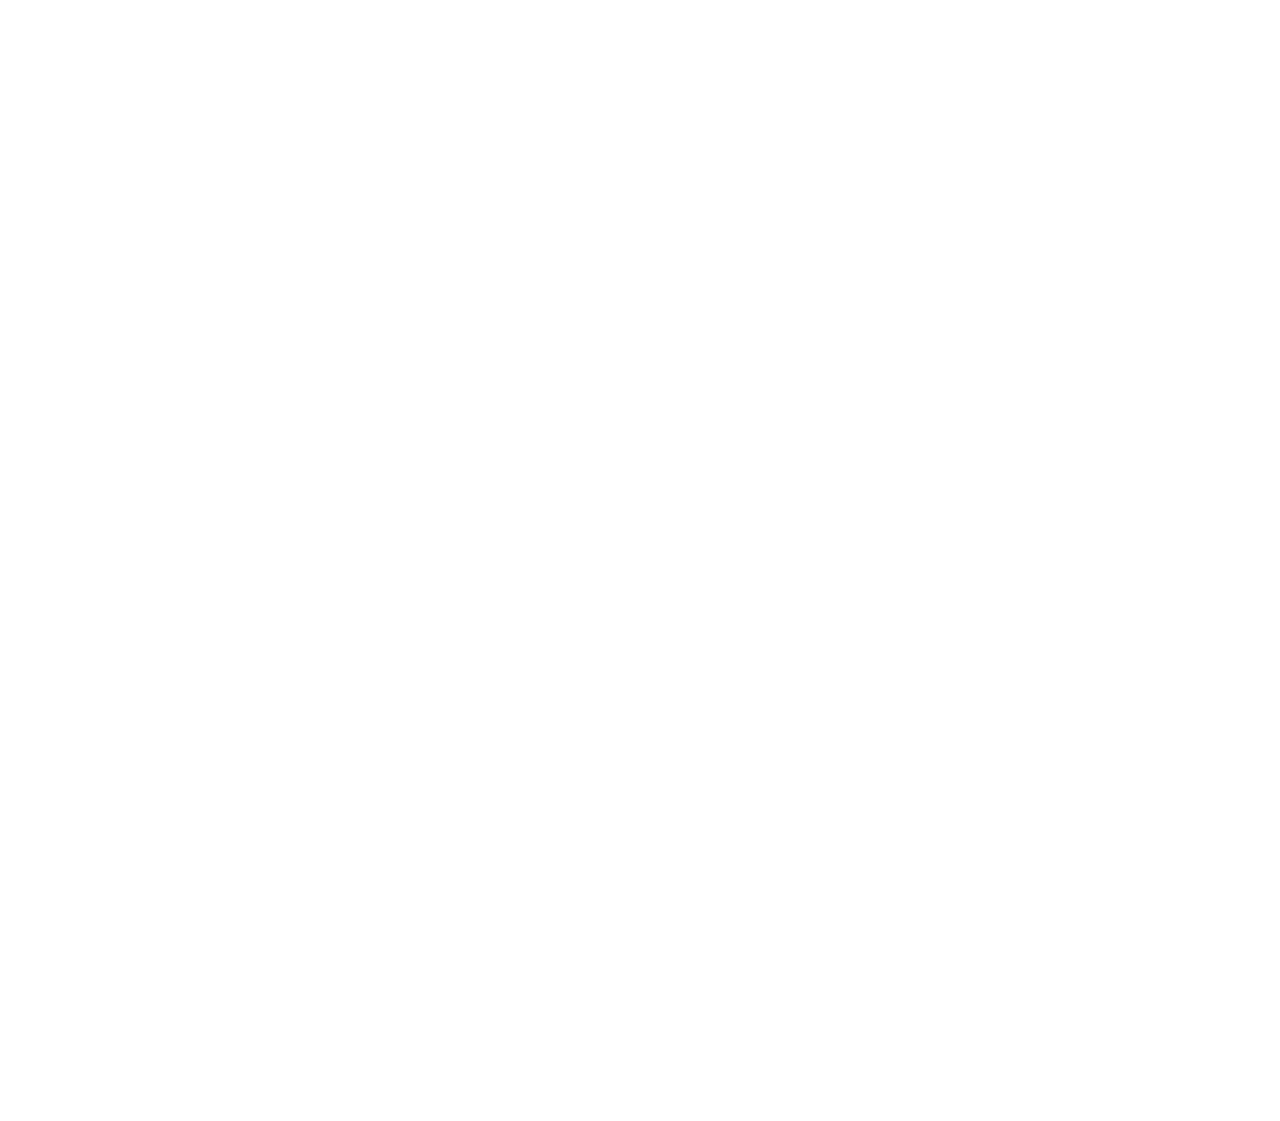
==== commit c19b7630: "u" ====
--- a/index.html
+++ b/index.html
@@ -40,5 +40,14 @@
         width="350">
 </iframe>
  </div>
+ <div class="twitchchat1">
+        <iframe frameborder="0"
+               scrolling="no"
+               id="chat_embed"
+               src="https://www.twitch.tv/embed/hynicon/chat"
+               height="500"
+               width="350">
+       </iframe>
+        </div>
 </body>
 </html>
--- a/video-js.css
+++ b/video-js.css
@@ -1333,7 +1333,8 @@
   width: 100%;
   height: 100%;
   border: none;
-  z-index: -1000; }
+  z-index: -1000;
+  float: left; }
 
 .js-focus-visible .video-js *:focus:not(.focus-visible) {
   outline: none;
@@ -1345,7 +1346,7 @@
   background: none; }
 
 .videocontent {
-  width: 100%;
+  width: 80%;
   height: 100vh;
   float: left;
 }
@@ -1354,4 +1355,10 @@
   width: 100%;
   height:100vh;
   float: right;
+}
+
+.twitchchat1 {
+  width: 100%;
+  height:100vh;
+  float: right;
 }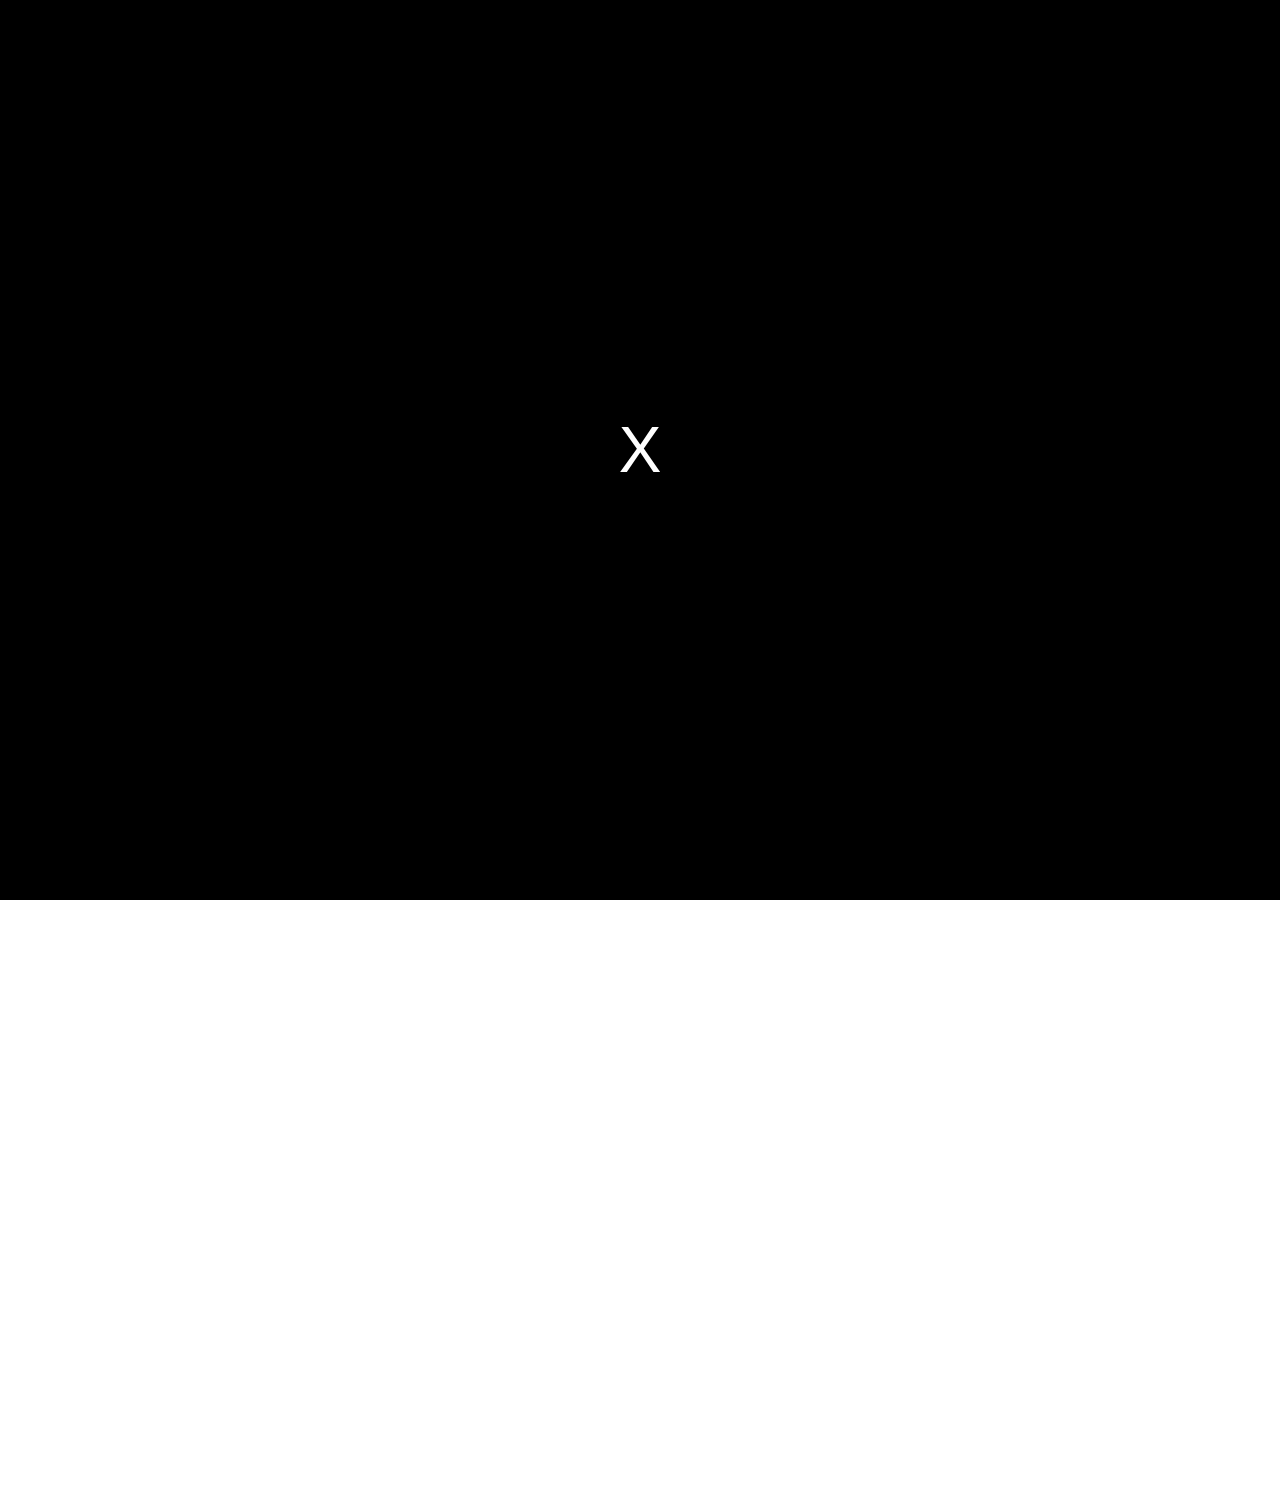
==== commit 20440b2f: "update" ====
--- a/index.html
+++ b/index.html
@@ -7,47 +7,31 @@
 <script src="/video.js"></script>
 <script src="/videojs-contrib-hls.js"></script>
 
+<script> 
+        var player = videojs('example-video');
+        player.play();
+</script>
+</head>
 
-<script>
-var player = videojs('example-video');
-player.play();
-</script>
-
-
-</head>
 <body>
 <h1></h1>
 
-
-<body>
-
-
-
 <div class="videocontent">
- <video autoplay poster="/logo.png" id="example-video" class="video-js vjs-default-skin vjs-big-play-centered vjs-fill" controls preload="auto" width="auto" height="auto"  data-setup='{}'>
-
-<source src="http://192.168.0.10/hls/test.m3u8" type="application/x-mpegURL">
+ <video autoplay poster="/logo.png" id="example-video" class="" controls preload="auto" width="auto" height="auto"  data-setup='{}'>
+ <source src="http://192.168.0.10/hls/test.m3u8" type="application/x-mpegURL">
         <p class="vjs-no-js">To view this video please enable JavaScript, and consider upgrading to a web browser that
  <a href="http://videojs.com/html5-video-support/" target="_blank">supports HTML5 video</a></p>
         </video>
 </div>
- <div class="twitchchat">
- <iframe frameborder="0"
+ <div class=twitchchat>
+        <iframe frameborder="0"
         scrolling="no"
         id="chat_embed"
         src="https://www.twitch.tv/embed/hynicon/chat"
         height="500"
         width="350">
-</iframe>
- </div>
- <div class="twitchchat1">
-        <iframe frameborder="0"
-               scrolling="no"
-               id="chat_embed"
-               src="https://www.twitch.tv/embed/hynicon/chat"
-               height="500"
-               width="350">
-       </iframe>
-        </div>
+        </iframe>
+</div>
+ 
 </body>
 </html>
--- a/video-js.css
+++ b/video-js.css
@@ -1349,16 +1349,20 @@
   width: 80%;
   height: 100vh;
   float: left;
+  padding: 30px;
 }
 
+.videocontent:after {
+  content: "";
+  clear: both;
+}
+
 .twitchchat {
-  width: 100%;
-  height:100vh;
+  width: 50%;
   float: right;
 }
 
 .twitchchat1 {
-  width: 100%;
-  height:100vh;
-  float: right;
+  width: 50%;
+  float: left;
 }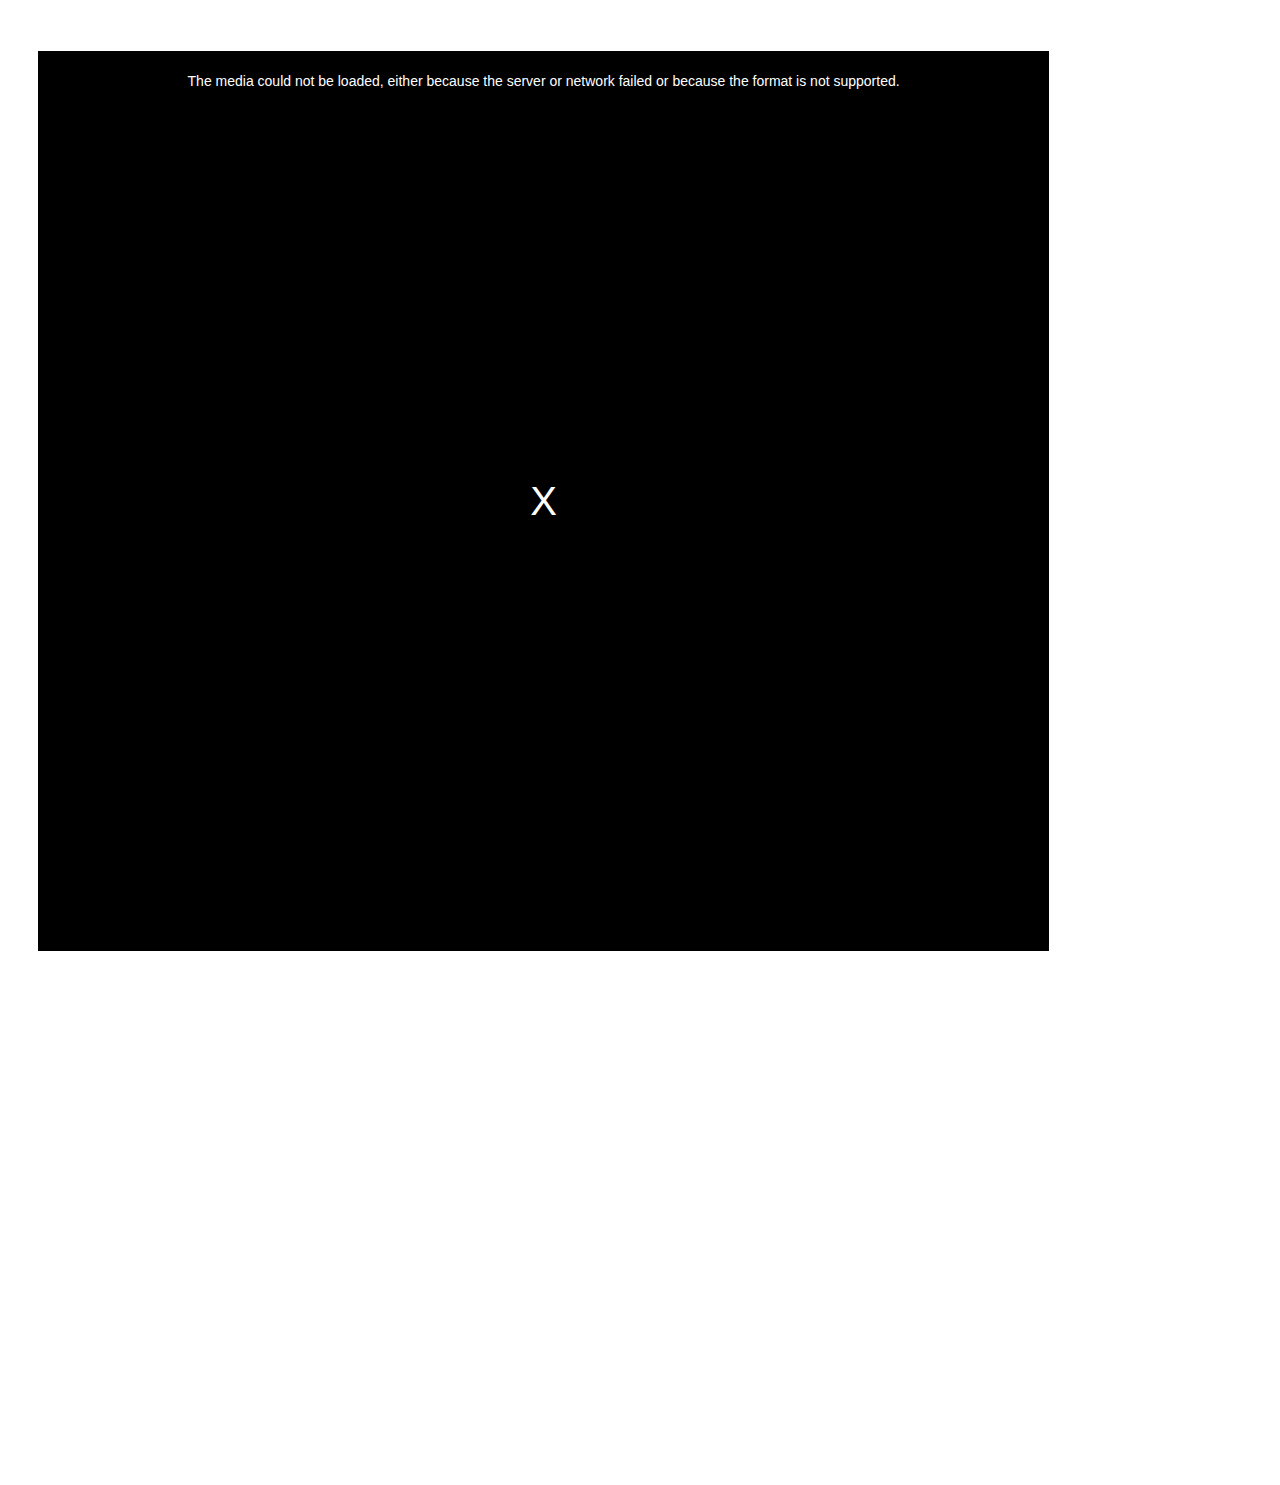
==== commit 111eff07: "Update index.html" ====
--- a/index.html
+++ b/index.html
@@ -17,7 +17,7 @@
 <h1></h1>
 
 <div class="videocontent">
- <video autoplay poster="/logo.png" id="example-video" class="" controls preload="auto" width="auto" height="auto"  data-setup='{}'>
+ <video autoplay poster="/logo.png" id="example-video" class="video-js vjs-default-skin vjs-big-play-centered vjs-fill" controls preload="auto" width="auto" height="auto"  data-setup='{}'>
  <source src="http://192.168.0.10/hls/test.m3u8" type="application/x-mpegURL">
         <p class="vjs-no-js">To view this video please enable JavaScript, and consider upgrading to a web browser that
  <a href="http://videojs.com/html5-video-support/" target="_blank">supports HTML5 video</a></p>
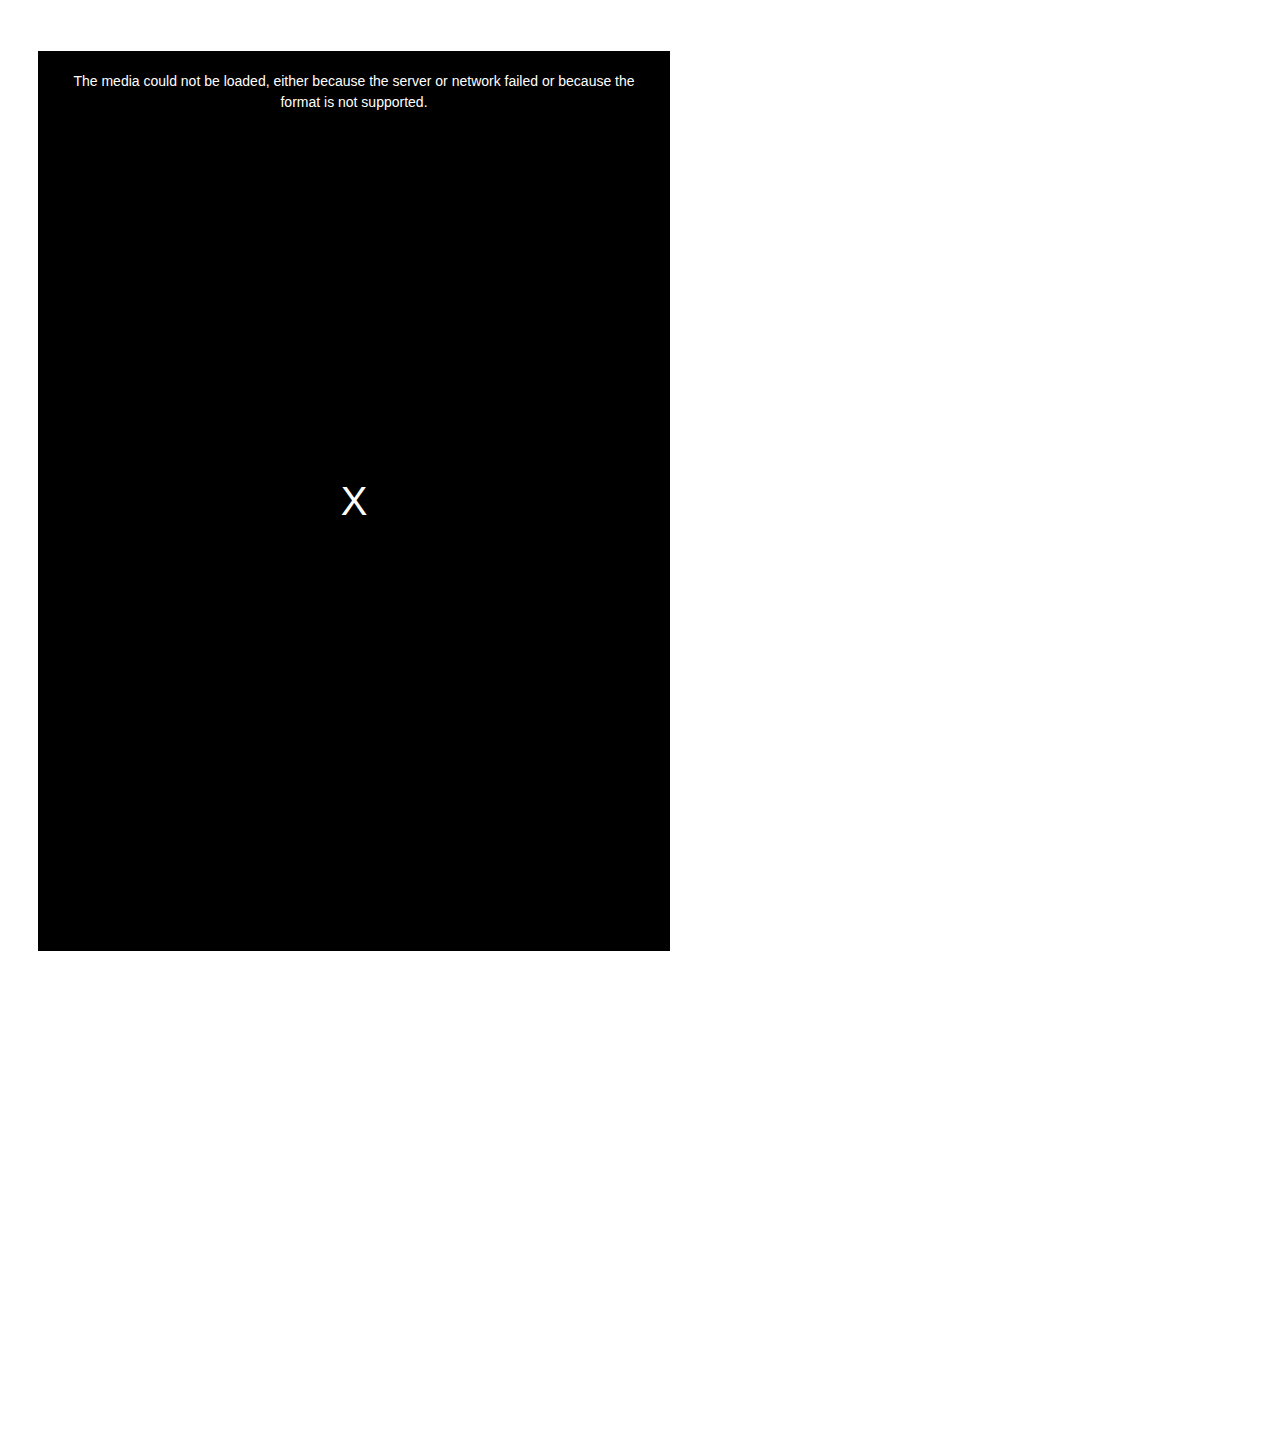
==== commit e16351fd: "Update index.html" ====
--- a/index.html
+++ b/index.html
@@ -17,21 +17,18 @@
 <h1></h1>
 
 <div class="videocontent">
- <video autoplay poster="/logo.png" id="example-video" class="video-js vjs-default-skin vjs-big-play-centered vjs-fill" controls preload="auto" width="auto" height="auto"  data-setup='{}'>
- <source src="http://192.168.0.10/hls/test.m3u8" type="application/x-mpegURL">
+<video autoplay poster="/logo.png" id="example-video" class="video-js vjs-default-skin vjs-big-play-centered vjs-fill" controls preload="auto" width="auto" height="auto"  data-setup='{}'>
+  <source src="http://192.168.0.10/hls/test.m3u8" type="application/x-mpegURL">
         <p class="vjs-no-js">To view this video please enable JavaScript, and consider upgrading to a web browser that
  <a href="http://videojs.com/html5-video-support/" target="_blank">supports HTML5 video</a></p>
-        </video>
-</div>
- <div class=twitchchat>
-        <iframe frameborder="0"
+      </video>
+<iframe frameborder="0"
         scrolling="no"
         id="chat_embed"
         src="https://www.twitch.tv/embed/hynicon/chat"
         height="500"
-        width="350">
-        </iframe>
+        width="350"> </iframe>
+<div class=twitchchat> </div>
 </div>
- 
 </body>
 </html>
--- a/video-js.css
+++ b/video-js.css
@@ -1346,7 +1346,7 @@
   background: none; }
 
 .videocontent {
-  width: 80%;
+  width: 50%;
   height: 100vh;
   float: left;
   padding: 30px;
@@ -1361,8 +1361,3 @@
   width: 50%;
   float: right;
 }
-
-.twitchchat1 {
-  width: 50%;
-  float: left;
-}